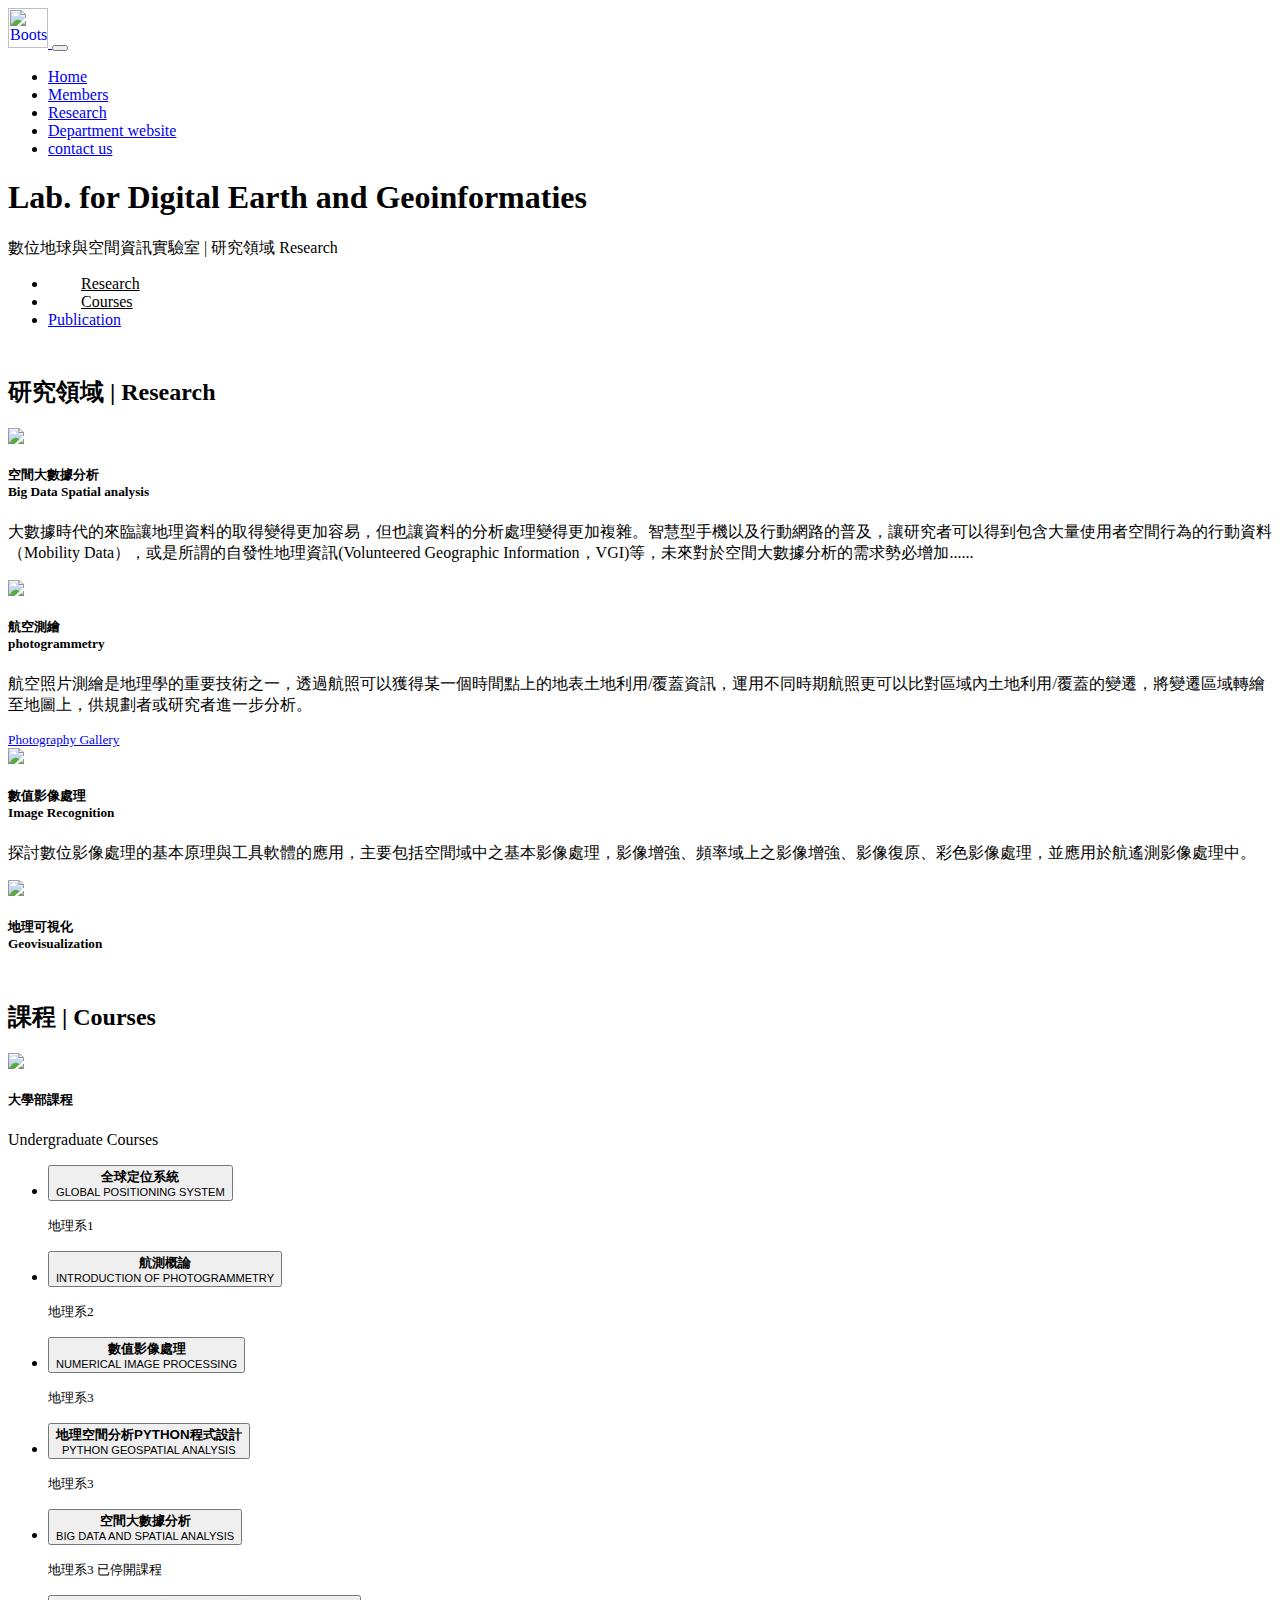
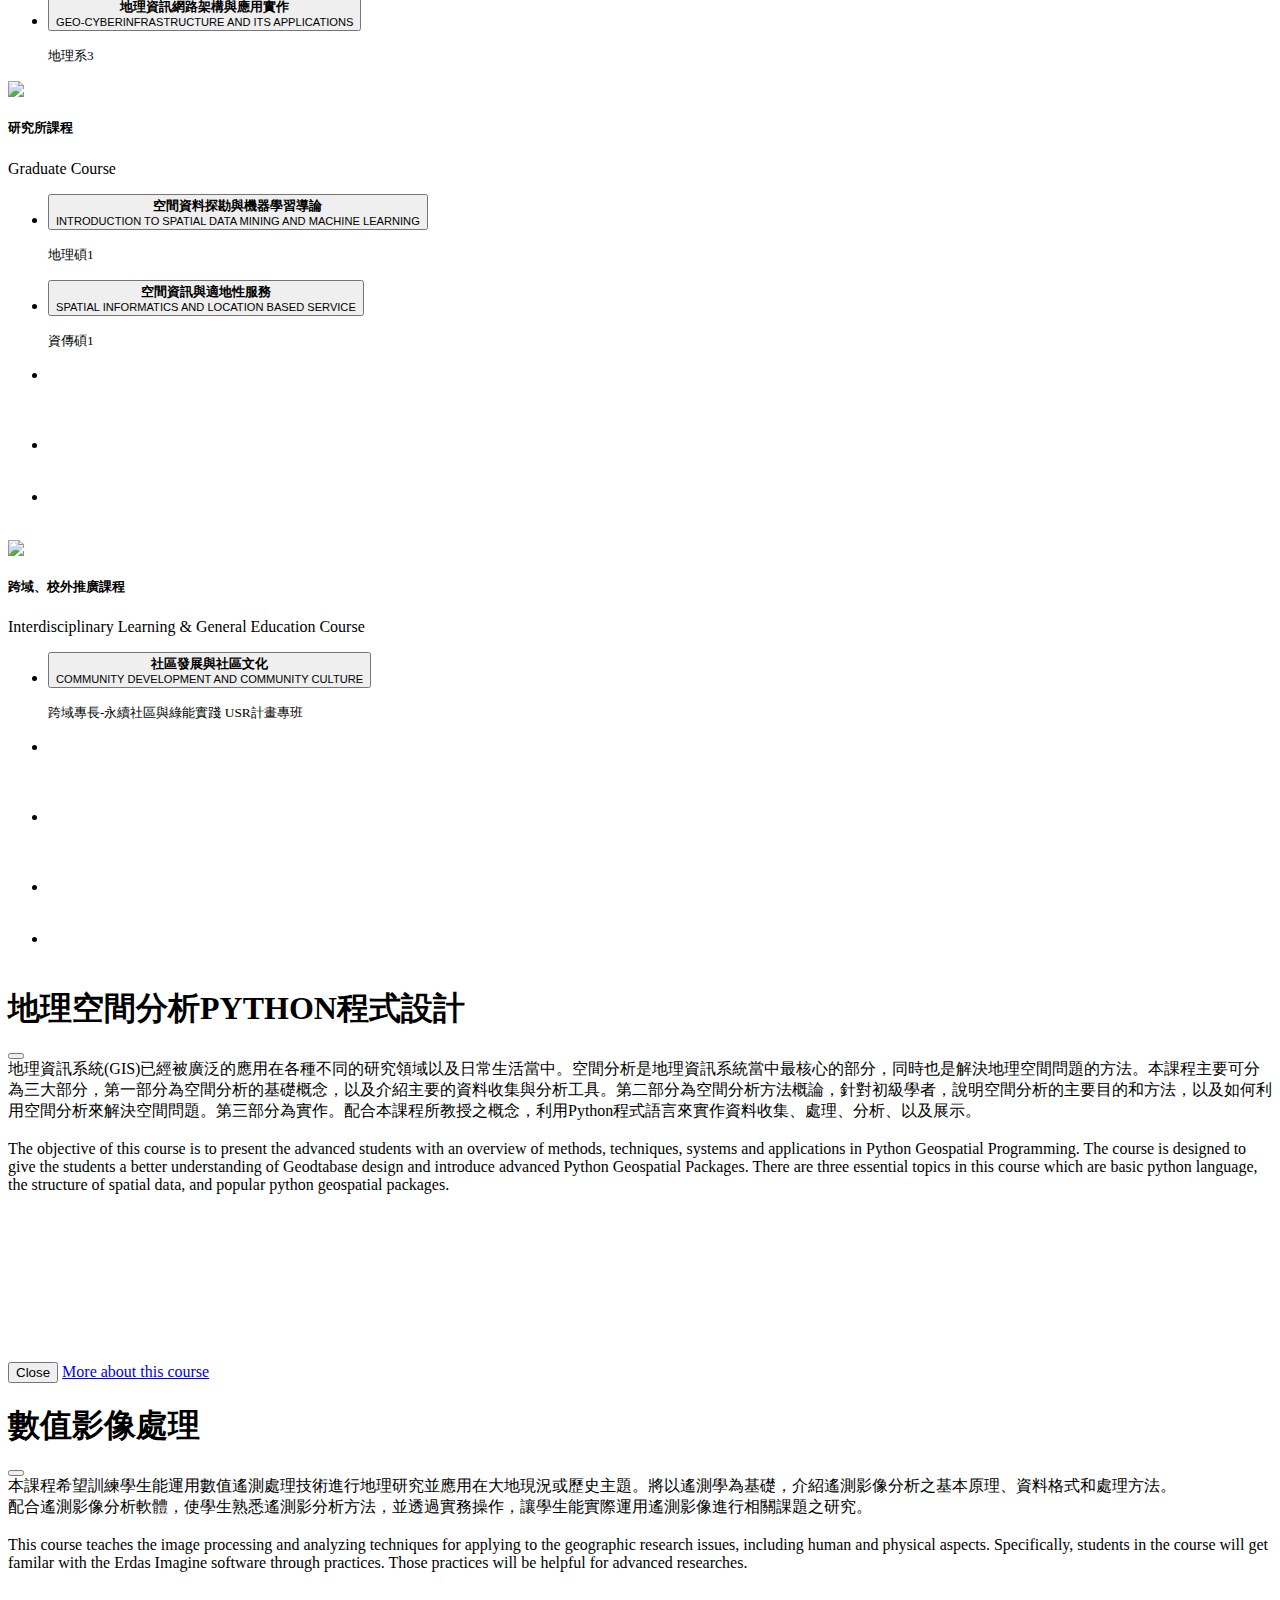
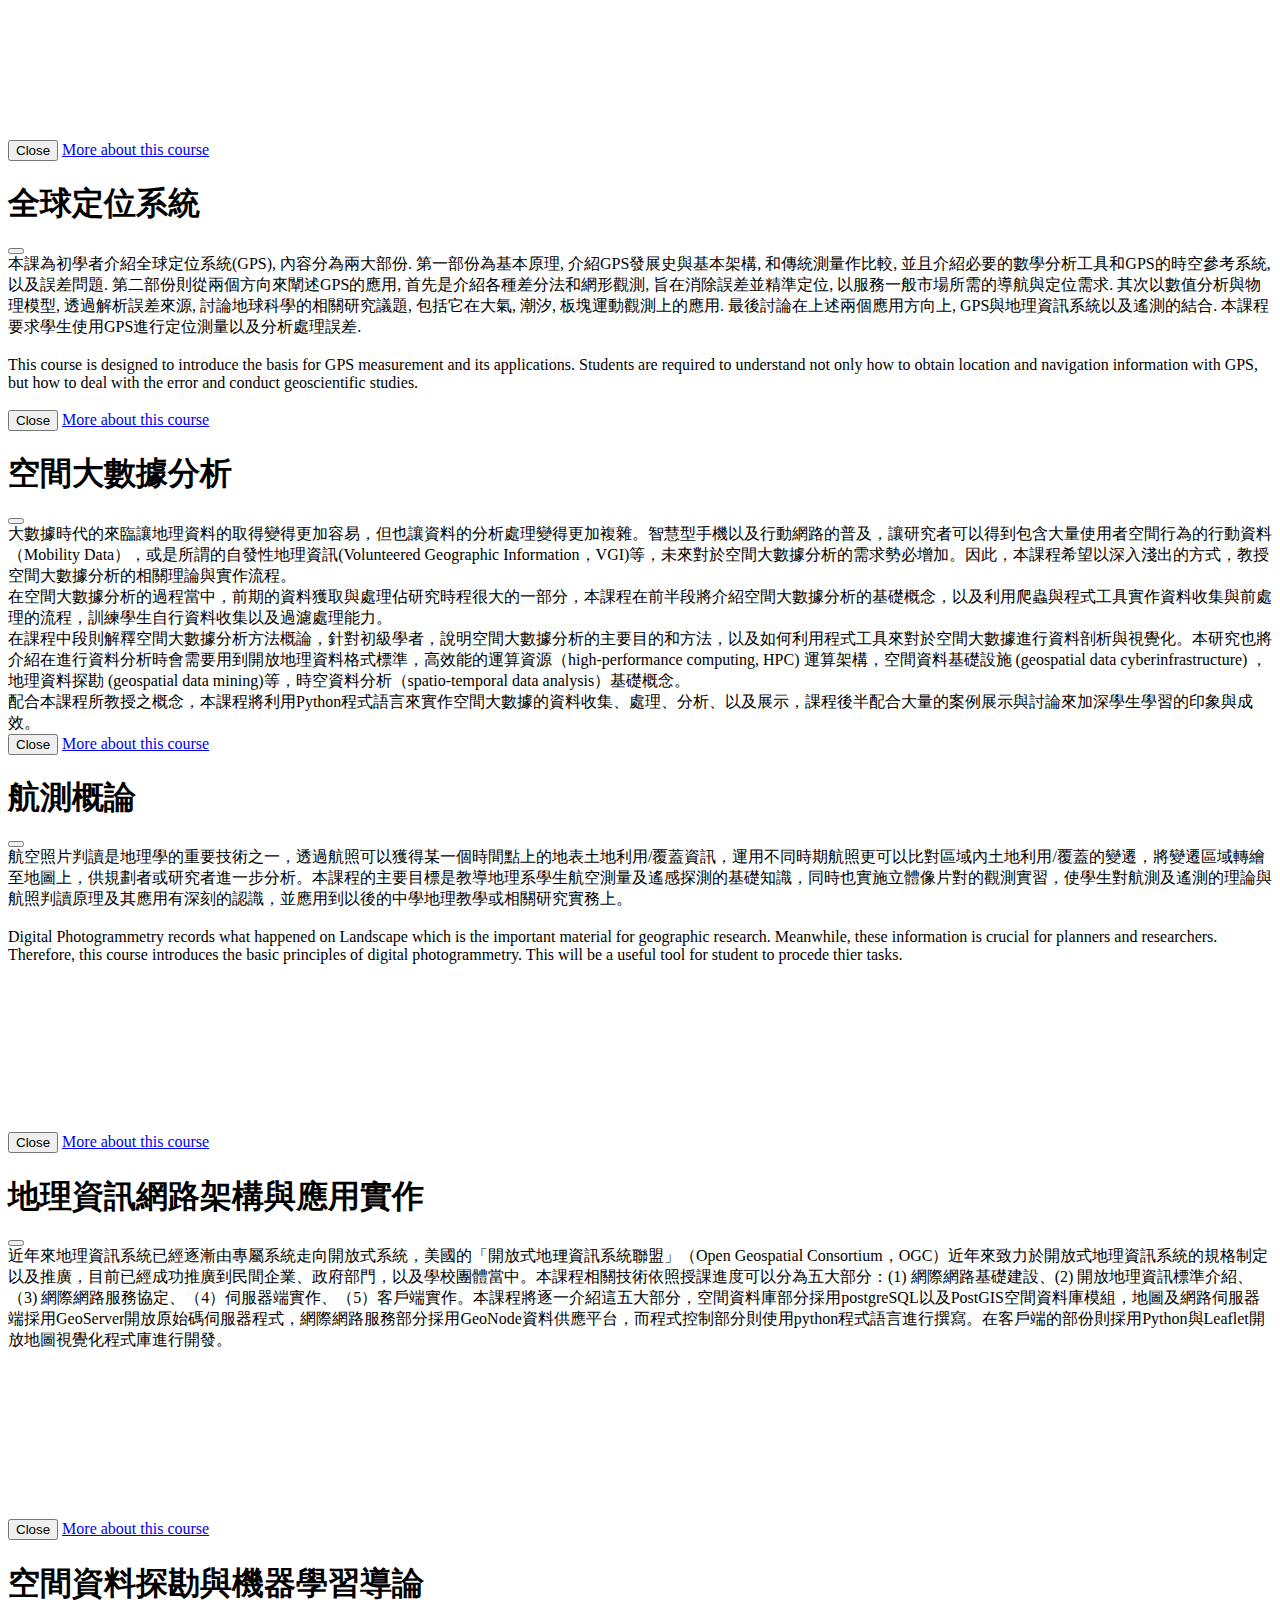
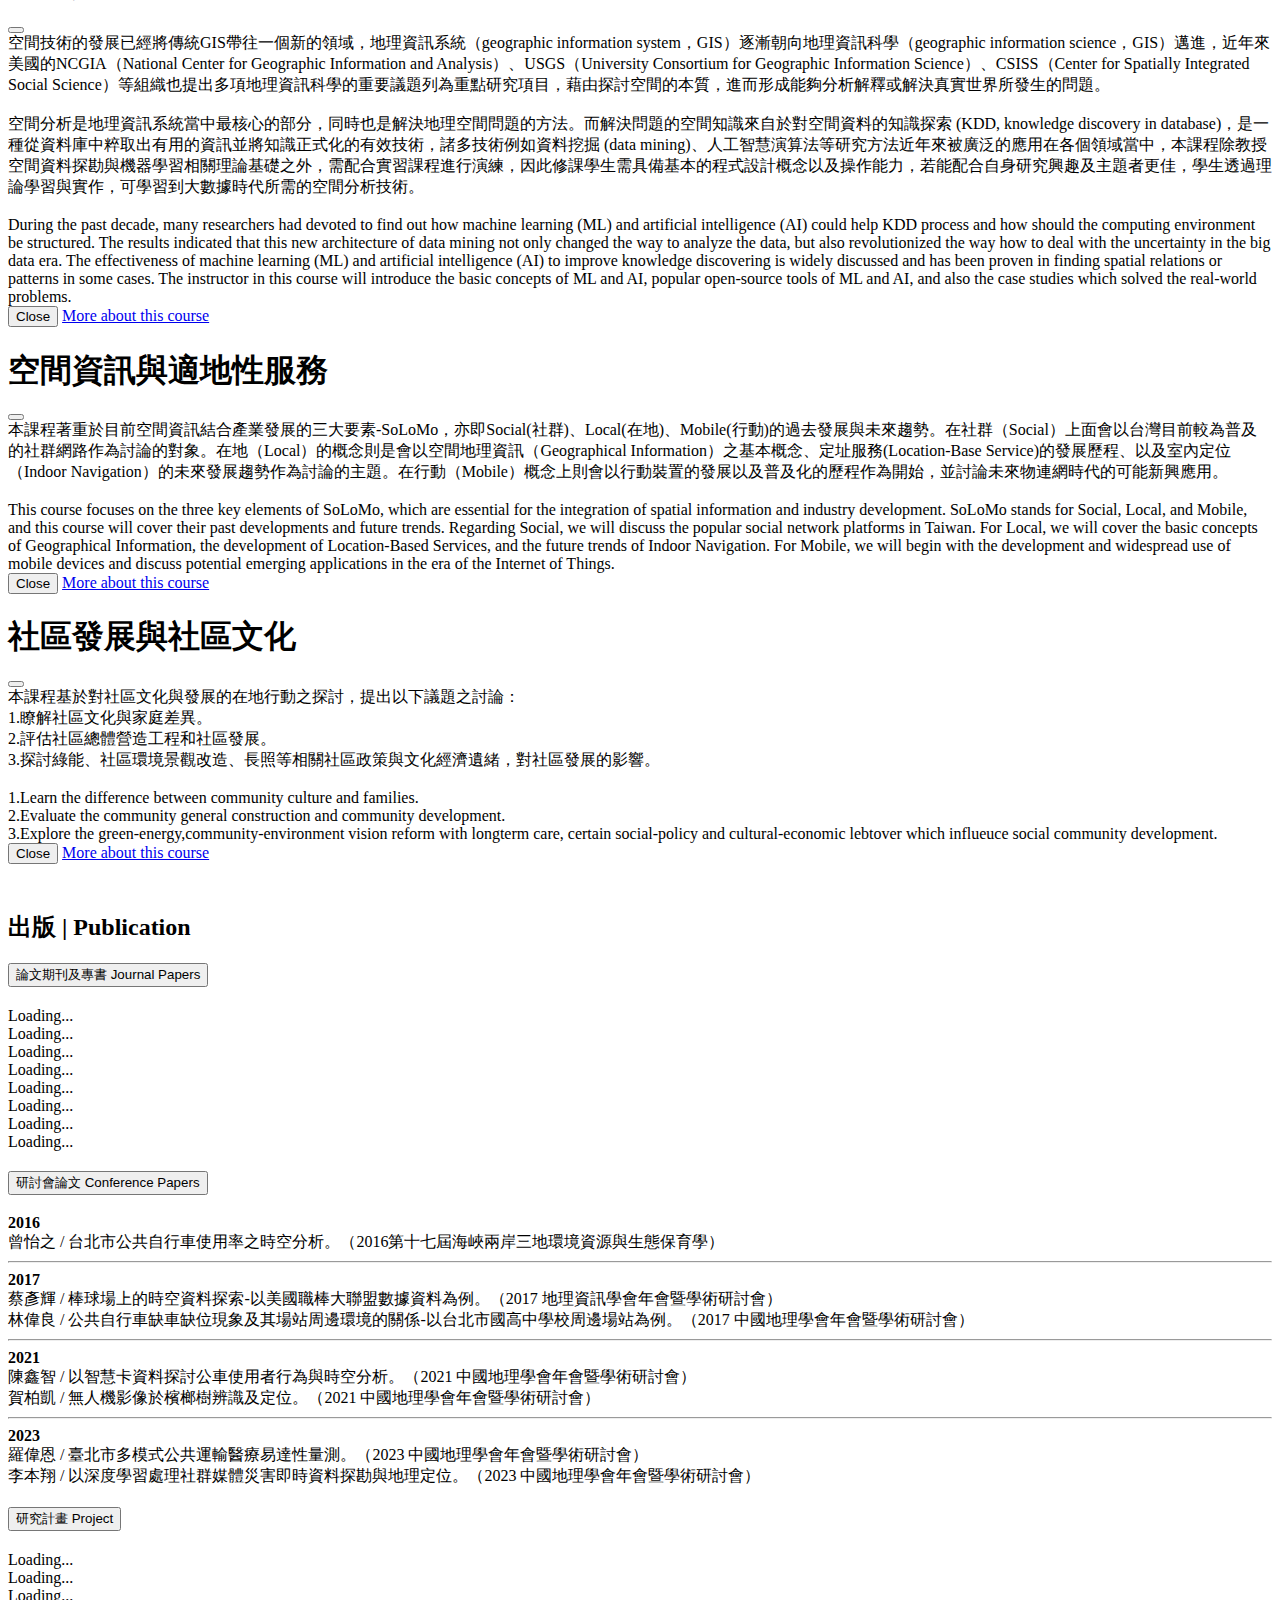
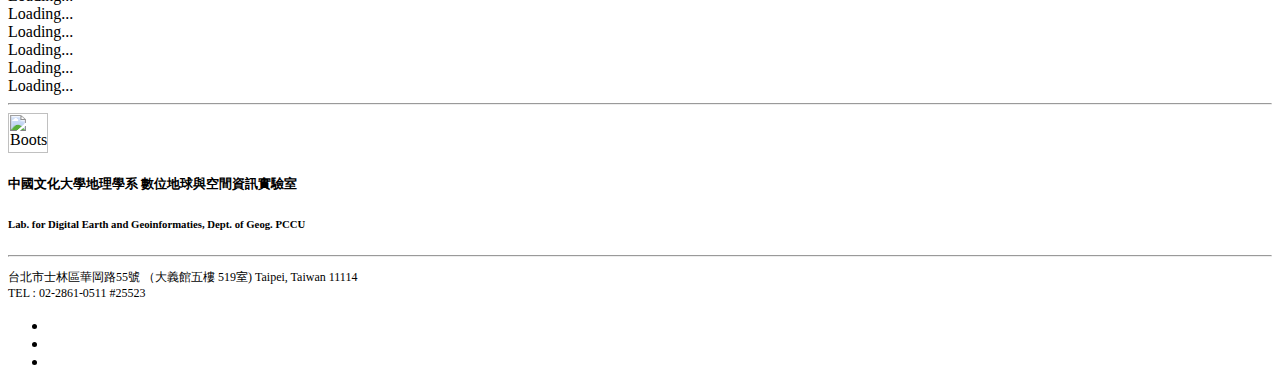
==== research.html @ 78128211 "change rute" ====
<html>
    <head>
        <meta charset="utf-8">
        <link href="https://cdn.jsdelivr.net/npm/bootstrap@5.3.0-alpha3/dist/css/bootstrap.min.css" rel="stylesheet" integrity="sha384-KK94CHFLLe+nY2dmCWGMq91rCGa5gtU4mk92HdvYe+M/SXH301p5ILy+dN9+nJOZ" crossorigin="anonymous">
        <link rel="preconnect" href="https://fonts.gstatic.com">
        <link href="https://fonts.googleapis.com/css2?family=Noto+Sans:wght@700&family=Open+Sans&display=swap" rel="stylesheet">
        <link rel="stylesheet" href="css/goTopstyle.css">
        <link rel="stylesheet" href="css/hoverstyle.css">
        <script src="https://code.jquery.com/jquery-3.5.1.slim.min.js" integrity="sha384-DfXdz2htPH0lsSSs5nCTpuj/zy4C+OGpamoFVy38MVBnE+IbbVYUew+OrCXaRkfj" crossorigin="anonymous"></script>
        <script src="https://cdn.jsdelivr.net/npm/bootstrap@5.3.0-alpha3/dist/js/bootstrap.bundle.min.js" integrity="sha384-ENjdO4Dr2bkBIFxQpeoTz1HIcje39Wm4jDKdf19U8gI4ddQ3GYNS7NTKfAdVQSZe" crossorigin="anonymous"></script>
        <script src="js/goTopscript.js"></script>
        <link rel="stylesheet" href="https://cdnjs.cloudflare.com/ajax/libs/material-design-iconic-font/2.2.0/css/material-design-iconic-font.min.css">
        <title>Research|PCCU GIS_519 LAB </title>
    </head>
<!--
    　 ∧＿∧
    （｡･ω･｡)つ━☆・*。
    ⊂　　 ノ 　　　・゜+.
    　しーＪ　　　°。+ *´¨)
    　　　       　　.· ´¸.·*´¨) ¸.·*¨)
    　　　　　　　     　(¸.·´ (¸.·’*
        咻咻去去BUG走~~!
-->
    <body>
        <header>
            <div class="container">
                <nav class="navbar navbar-expand-lg">
                    <a class="navbar-brand" href="#">
                        <img src="pictures/519LAB.png" alt="Bootstrap" height="40">
                    </a>
                    <button class="navbar-toggler" type="button" data-bs-toggle="collapse" data-bs-target="#navbarSupportedContent" aria-controls="navbarSupportedContent" aria-expanded="false" aria-label="Toggle navigation">
                    <span class="navbar-toggler-icon"></span>
                    </button>
                
                    <div class="collapse navbar-collapse" id="navbarSupportedContent">
                        <ul class="navbar-nav mr-auto">
                            <li class="nav-item">
                            <a class="nav-link" data-bs-toggle="tooltip" data-bs-placement="bottom" title="回到首頁" href="index.html">Home</a>
                            </li>
                            <li class="nav-item">
                                <a class="nav-link" data-bs-toggle="tooltip" data-bs-placement="bottom" title="成員" href="members.html">Members</a>
                            </li>
                            <li class="nav-item active">
                                <a class="nav-link active" data-bs-toggle="tooltip" data-bs-placement="bottom" title="研究領域" href="research.html">Research</a>
                            </li>
                            <li class="nav-item">
                            <a class="nav-link" data-bs-toggle="tooltip" data-bs-placement="bottom" title="系所網頁" href="https://geography.pccu.edu.tw/" target="_blank">Department website</a>
                            </li>
                            <li class="nav-item">
                            <a class="nav-link" data-bs-toggle="tooltip" data-bs-placement="bottom" title="聯絡我們" href="contact.html">contact us</a>
                            </li>
                        </ul>
                    </div>
                </nav>
            </div>
        </header>
        <section id="intro">
            <div class="mt-4 p-5 bg-body-Secondary rounded">
                <div class="container">
                    <div class="row">
                        <div class="col-md-12">
                            <h1 class="fw-bold">Lab. for Digital Earth and Geoinformaties</h1>
                            <p class="lead">數位地球與空間資訊實驗室 | 研究領域 Research</p>
                            <ul class="nav nav-pills">
                                <li class="nav-item">
                                    <a class="nav-link link1" data-bs-toggle="tooltip" data-bs-placement="bottom" title="研究項目" href="#Research" style="
                                    margin-left: 33px;
                                    color:black;
                                    ">Research</a>
                                </li>
                                <li class="nav-item">
                                    <a class="nav-link link1" data-bs-toggle="tooltip" data-bs-placement="bottom" title="課程" href="#Courses" style="
                                    margin-left: 33px;
                                    color:black;
                                    ">Courses</a>
                                </li>
                                <li class="nav-item">
                                    <a class="nav-link btn4" data-bs-toggle="tooltip" data-bs-placement="bottom" title="發表文章" href="#Publication">Publication</a>
                                </li>
                            </ul>
                        </div>
                    </div>
                </div>
            </div>
        </section>
        <section id="second">
            <div class="container">
                <div class="row">
                    <div class="col-md-8 offset-md-2 text-center">
                        <h2 id="Research"><br>研究領域 | Research</h2>
                    </div>
                </div>
            </div>
            <div class="container">
                <div class="row row-cols-1 col-md-10 offset-md-1 row-cols-md-1 g-4">
                    <div class="card mb-3">
                        <div class="row g-0">
                        <div class="col-md-7">
                            <img src="pictures/big data.jpg" class="d-block w-100">
                        </div>
                        <div class="col-md-5">
                            <div class="card-body">
                            <h5 class="card-title">空間大數據分析<br>Big Data Spatial analysis</h5>
                            <p class="card-text">大數據時代的來臨讓地理資料的取得變得更加容易，但也讓資料的分析處理變得更加複雜。智慧型手機以及行動網路的普及，讓研究者可以得到包含大量使用者空間行為的行動資料（Mobility Data），或是所謂的自發性地理資訊(Volunteered Geographic Information，VGI)等，未來對於空間大數據分析的需求勢必增加......</p>
                            </div>
                        </div>
                        </div>
                    </div>
                    <div class="card mb-3">
                        <div class="row g-0">
                        <div class="col-md-7">
                            <img src="pictures/photogrammetry.png" class="d-block w-100">
                        </div>
                        <div class="col-md-5">
                            <div class="card-body">
                            <h5 class="card-title">航空測繪<br>photogrammetry</h5>
                            <p class="card-text">航空照片測繪是地理學的重要技術之一，透過航照可以獲得某一個時間點上的地表土地利用/覆蓋資訊，運用不同時期航照更可以比對區域內土地利用/覆蓋的變遷，將變遷區域轉繪至地圖上，供規劃者或研究者進一步分析。</p>
                            <a class="btn link1" href="upcoming.html"><small class="text-muted">Photography Gallery</small></a>
                            </div>
                        </div>
                        </div>
                    </div>
                    <div class="card mb-3">
                        <div class="row g-0">
                        <div class="col-md-7">
                            <img src="pictures/Image Recognition.jpg" class="d-block w-100">
                        </div>
                        <div class="col-md-5">
                            <div class="card-body">
                            <h5 class="card-title">數值影像處理<br>Image Recognition</h5>
                            <p class="card-text">探討數位影像處理的基本原理與工具軟體的應用，主要包括空間域中之基本影像處理，影像增強、頻率域上之影像增強、影像復原、彩色影像處理，並應用於航遙測影像處理中。</p>
                            </div>
                        </div>
                        </div>
                    </div>
                    <div class="card mb-3">
                        <div class="row g-0">
                        <div class="col-md-7">
                            <img src="pictures/Geovisualization.jpg" class="d-block w-100">
                        </div>
                        <div class="col-md-5">
                            <div class="card-body">
                            <h5 class="card-title">地理可視化<br>Geovisualization</h5>
                            <p class="card-text">
                                
                            </p>
                            </div>
                        </div>
                        </div>
                    </div>
                </div>
            </div>
            <div class="container">
                <div class="row">
                    <div class="col-md-8 offset-md-2 text-center">
                        <h2 id="Courses"><br>課程 | Courses</h2>
                    </div>
                </div>
            </div>
            <div class="container">
                <div class="row">
                    <div class="row row-cols-1 row-cols-md-3 g-3">
                        <div class="card">
                            <img src="pictures/course.jpg" class="card-img-top">
                            <div class="card-body">
                            <h5 class="card-title">大學部課程</h5>
                            <p class="card-text">Undergraduate Courses</p>
                            </div>
                            <ul class="list-group list-group-flush">
                            <li class="list-group-item">
                                <button type="button" class="btn btn-link text-start" data-bs-toggle="modal" data-bs-target="#GLOBAL_POSITIONING_SYSTEM" style="color:black;"><strong>全球定位系統</strong><br><small class="text-muted">GLOBAL POSITIONING SYSTEM</small></button>
                                <p class="card-text"><small class="text-body-secondary">地理系1</small></p>
                            </li>
                            <li class="list-group-item">
                                <button type="button" class="btn btn-link text-start" data-bs-toggle="modal" data-bs-target="#INTRODUCTION_OF_PHOTOGRAMMETRY" style="color:black;"><strong>航測概論</strong><br><small class="text-muted">INTRODUCTION OF PHOTOGRAMMETRY</small></button>
                                <p class="card-text"><small class="text-body-secondary">地理系2</small></p>
                            </li>
                            <li class="list-group-item">
                                <button type="button" class="btn btn-link text-start" data-bs-toggle="modal" data-bs-target="#NUMERICAL_IMAGE_PROCESSING" style="color:black;"><strong>數值影像處理</strong><br><small class="text-muted">NUMERICAL IMAGE PROCESSING</small></button>
                                <p class="card-text"><small class="text-body-secondary">地理系3</small></p>
                            </li>
                            <li class="list-group-item">
                                <button type="button" class="btn btn-link text-start" data-bs-toggle="modal" data-bs-target="#PYTHON_GEOSPATIAL_ANALYSIS" style="color:black;"><strong>地理空間分析PYTHON程式設計</strong><br><small class="text-muted">PYTHON GEOSPATIAL ANALYSIS</small></button>
                                <p class="card-text"><small class="text-body-secondary">地理系3</small></p>
                            </li>
                            <li class="list-group-item">
                                <button type="button" class="btn btn-link text-start" data-bs-toggle="modal" data-bs-target="#BIG_DATA_AND_SPATIAL_ANALYSIS" style="color:black;"><strong>空間大數據分析</strong><br><small class="text-muted">BIG DATA AND SPATIAL ANALYSIS</small></button>
                                <p class="card-text"><small class="text-body-secondary">地理系3  <span class="badge rounded-pill bg-danger">已停開課程</span></small></p>
                            </li>
                            <li class="list-group-item">
                                <button type="button" class="btn btn-link text-start" data-bs-toggle="modal" data-bs-target="#GEO-CYBERINFRASTRUCTURE_AND_ITS_APPLICATIONS" style="color:black;"><strong>地理資訊網路架構與應用實作</strong><br><small class="text-muted">GEO-CYBERINFRASTRUCTURE AND ITS APPLICATIONS</small></button>
                                <p class="card-text"><small class="text-body-secondary">地理系3</small></p>
                            </li>
                            </ul>
                        </div>
                        <div class="card">
                            <img src="pictures/course.jpg" class="card-img-top">
                            <div class="card-body">
                            <h5 class="card-title">研究所課程</h5>
                            <p class="card-text">Graduate Course</p>
                            </div>
                            <ul class="list-group list-group-flush">
                            <li class="list-group-item">
                                <button type="button" class="btn btn-link text-start" data-bs-toggle="modal" data-bs-target="#INTRODUCTION_TO_SPATIAL_DATA_MINING_AND_MACHINE_LEARNING" style="color:black;"><strong>空間資料探勘與機器學習導論</strong><br><small class="text-muted">INTRODUCTION TO SPATIAL DATA MINING AND MACHINE LEARNING</small></button>
                                <p class="card-text"><small class="text-body-secondary">地理碩1</small></p>
                            </li>
                            <li class="list-group-item">
                                <button type="button" class="btn btn-link text-start" data-bs-toggle="modal" data-bs-target="#SPATIAL_INFORMATICS_AND_LOCATION_BASED_SERVICE" style="color:black;"><strong>空間資訊與適地性服務</strong><br><small class="text-muted">SPATIAL INFORMATICS AND LOCATION BASED SERVICE</small></button>
                                <p class="card-text"><small class="text-body-secondary">資傳碩1</small></p>
                            </li>
                            <li class="list-group-item">
                                <p><br><br><br>
                                <p class="card-text"><small class="text-body-secondary"></small></p>
                            </li>
                            <li class="list-group-item">
                                <p><br><br>
                                <p class="card-text"><small class="text-body-secondary"></small></p>
                            </li>
                            <li class="list-group-item">
                                <p><br><br>
                                <p class="card-text"><small class="text-body-secondary"></small></p>
                            </li>
                            </ul>
                            <div class="card-body">
                            </div>
                        </div>
                        <div class="card">
                            <img src="pictures/course.jpg" class="card-img-top">
                            <div class="card-body">
                            <h5 class="card-title">跨域、校外推廣課程</h5>
                            <p class="card-text">Interdisciplinary Learning & General Education Course</p>
                            </div>
                            <ul class="list-group list-group-flush">
                            <li class="list-group-item">
                                <button type="button" class="btn btn-link text-start" data-bs-toggle="modal" data-bs-target="#COMMUNITY_DEVELOPMENT_AND_COMMUNITY_CULTURE" style="color:black;"><strong>社區發展與社區文化</strong><br><small class="text-muted">COMMUNITY DEVELOPMENT AND COMMUNITY CULTURE</small></button>
                                <p class="card-text"><small class="text-body-secondary">跨域專長-永續社區與綠能實踐  <span class="badge rounded-pill bg-warning text-dark">USR計畫專班</span></small></p>
                            </li>
                            <li class="list-group-item">
                                <p><br><br><br>
                                <p class="card-text"><small class="text-body-secondary"></small></p>
                            </li>
                            <li class="list-group-item">
                                <p><br><br><br>
                                <p class="card-text"><small class="text-body-secondary"></small></p>
                            </li>
                            <li class="list-group-item">
                                <p><br><br>
                                <p class="card-text"><small class="text-body-secondary"></small></p>
                            </li>
                            <li class="list-group-item">
                                <p><br><br>
                                <p class="card-text"><small class="text-body-secondary"></small></p>
                            </li>
                            </ul>
                            <div class="card-body">
                            </div>
                        </div>
                    </div>
                </div>
            </div>
            <!-- Scrollable modal -->
            <div class="modal fade" id="PYTHON_GEOSPATIAL_ANALYSIS" tabindex="-1" aria-labelledby="PYTHON_GEOSPATIAL_ANALYSIS" aria-hidden="true">
                <div class="modal-dialog modal-dialog-scrollable">
                <div class="modal-content">
                    <div class="modal-header">
                    <h1 class="modal-title fs-5" id="PYTHON_GEOSPATIAL_ANALYSIS">地理空間分析PYTHON程式設計</h1>
                    <button type="button" class="btn-close" data-bs-dismiss="modal" aria-label="Close"></button>
                    </div>
                    <div class="modal-body">
                        地理資訊系統(GIS)已經被廣泛的應用在各種不同的研究領域以及日常生活當中。空間分析是地理資訊系統當中最核心的部分，同時也是解決地理空間問題的方法。本課程主要可分為三大部分，第一部分為空間分析的基礎概念，以及介紹主要的資料收集與分析工具。第二部分為空間分析方法概論，針對初級學者，說明空間分析的主要目的和方法，以及如何利用空間分析來解決空間問題。第三部分為實作。配合本課程所教授之概念，利用Python程式語言來實作資料收集、處理、分析、以及展示。<br><br>
                        The objective of this course is to present the advanced students with an overview of methods, techniques, systems and applications in Python Geospatial Programming. The course is designed to give the students a better understanding of Geodtabase design and introduce advanced Python Geospatial Packages. There are three essential topics in this course which are basic python language, the structure of spatial data, and popular python geospatial packages.<br><br>
                        <iframe src="https://www.youtube-nocookie.com/embed/Rw9M3phFNh4" title="YouTube video player" frameborder="0" allow="accelerometer; autoplay; clipboard-write; encrypted-media; gyroscope; picture-in-picture; web-share" allowfullscreen></iframe>
                    </div>
                    <div class="modal-footer">
                    <button type="button" class="btn btn-light" data-bs-dismiss="modal">Close</button>
                    <a class="btn btn-success" href="https://icas.pccu.edu.tw/cfp/?ccode=356836&scode=356836#syllpage" target="_blank" role="button">More about this course</a>
                    </div>
                </div>
                </div>
            </div>
            <div class="modal fade" id="NUMERICAL_IMAGE_PROCESSING" tabindex="-1" aria-labelledby="NUMERICAL_IMAGE_PROCESSING" aria-hidden="true">
                <div class="modal-dialog modal-dialog-scrollable">
                <div class="modal-content">
                    <div class="modal-header">
                    <h1 class="modal-title fs-5" id="NUMERICAL_IMAGE_PROCESSING">數值影像處理</h1>
                    <button type="button" class="btn-close" data-bs-dismiss="modal" aria-label="Close"></button>
                    </div>
                    <div class="modal-body">
                        本課程希望訓練學生能運用數值遙測處理技術進行地理研究並應用在大地現況或歷史主題。將以遙測學為基礎，介紹遙測影像分析之基本原理、資料格式和處理方法。<br>配合遙測影像分析軟體，使學生熟悉遙測影分析方法，並透過實務操作，讓學生能實際運用遙測影像進行相關課題之研究。<br><br>
                        This course teaches the image processing and analyzing techniques for applying to the geographic research issues, including human and physical aspects. Specifically, students in the course will get familar with the Erdas Imagine software through practices. Those practices will be helpful for advanced researches.<br><br>
                        <iframe src="https://www.youtube-nocookie.com/embed/UFJIFLJF8Bs" title="YouTube video player" frameborder="0" allow="accelerometer; autoplay; clipboard-write; encrypted-media; gyroscope; picture-in-picture; web-share" allowfullscreen></iframe>
                    </div>
                    <div class="modal-footer">
                    <button type="button" class="btn btn-light" data-bs-dismiss="modal">Close</button>
                    <a class="btn btn-success" href="https://icas.pccu.edu.tw/cfp/?ccode=355673&scode=355673#syllpage" target="_blank" role="button">More about this course</a>
                    </div>
                </div>
                </div>
            </div>
            <div class="modal fade" id="GLOBAL_POSITIONING_SYSTEM" tabindex="-1" aria-labelledby="GLOBAL_POSITIONING_SYSTEM" aria-hidden="true">
                <div class="modal-dialog modal-dialog-scrollable">
                <div class="modal-content">
                    <div class="modal-header">
                    <h1 class="modal-title fs-5" id="GLOBAL_POSITIONING_SYSTEM">全球定位系統</h1>
                    <button type="button" class="btn-close" data-bs-dismiss="modal" aria-label="Close"></button>
                    </div>
                    <div class="modal-body">
                        本課為初學者介紹全球定位系統(GPS), 內容分為兩大部份. 第一部份為基本原理, 介紹GPS發展史與基本架構, 和傳統測量作比較, 並且介紹必要的數學分析工具和GPS的時空參考系統, 以及誤差問題. 第二部份則從兩個方向來闡述GPS的應用, 首先是介紹各種差分法和網形觀測, 旨在消除誤差並精準定位, 以服務一般市場所需的導航與定位需求. 其次以數值分析與物理模型, 透過解析誤差來源, 討論地球科學的相關研究議題, 包括它在大氣, 潮汐, 板塊運動觀測上的應用. 最後討論在上述兩個應用方向上, GPS與地理資訊系統以及遙測的結合. 本課程要求學生使用GPS進行定位測量以及分析處理誤差.<br><br>
                        This course is designed to introduce the basis for GPS measurement and its applications. Students are required to understand not only how to obtain location and navigation information with GPS, but how to deal with the error and conduct geoscientific studies.<br><br>
                    </div>
                    <div class="modal-footer">
                    <button type="button" class="btn btn-light" data-bs-dismiss="modal">Close</button>
                    <a class="btn btn-success" href="https://icas.pccu.edu.tw/cfp/?ccode=362946&scode=362946#syllpage" target="_blank" role="button">More about this course</a>
                    </div>
                </div>
                </div>
            </div>
            <div class="modal fade" id="BIG_DATA_AND_SPATIAL_ANALYSIS" tabindex="-1" aria-labelledby="BIG_DATA_AND_SPATIAL_ANALYSIS" aria-hidden="true">
                <div class="modal-dialog modal-dialog-scrollable">
                <div class="modal-content">
                    <div class="modal-header">
                    <h1 class="modal-title fs-5" id="BIG_DATA_AND_SPATIAL_ANALYSIS">空間大數據分析</h1>
                    <button type="button" class="btn-close" data-bs-dismiss="modal" aria-label="Close"></button>
                    </div>
                    <div class="modal-body">
                        大數據時代的來臨讓地理資料的取得變得更加容易，但也讓資料的分析處理變得更加複雜。智慧型手機以及行動網路的普及，讓研究者可以得到包含大量使用者空間行為的行動資料（Mobility Data），或是所謂的自發性地理資訊(Volunteered Geographic Information，VGI)等，未來對於空間大數據分析的需求勢必增加。因此，本課程希望以深入淺出的方式，教授空間大數據分析的相關理論與實作流程。<br>在空間大數據分析的過程當中，前期的資料獲取與處理佔研究時程很大的一部分，本課程在前半段將介紹空間大數據分析的基礎概念，以及利用爬蟲與程式工具實作資料收集與前處理的流程，訓練學生自行資料收集以及過濾處理能力。<br>在課程中段則解釋空間大數據分析方法概論，針對初級學者，說明空間大數據分析的主要目的和方法，以及如何利用程式工具來對於空間大數據進行資料剖析與視覺化。本研究也將介紹在進行資料分析時會需要用到開放地理資料格式標準，高效能的運算資源（high-performance computing, HPC) 運算架構，空間資料基礎設施 (geospatial data cyberinfrastructure) ，地理資料探勘 (geospatial data mining)等，時空資料分析（spatio-temporal data analysis）基礎概念。<br>配合本課程所教授之概念，本課程將利用Python程式語言來實作空間大數據的資料收集、處理、分析、以及展示，課程後半配合大量的案例展示與討論來加深學生學習的印象與成效。
                    </div>
                    <div class="modal-footer">
                    <button type="button" class="btn btn-light" data-bs-dismiss="modal">Close</button>
                    <a class="btn btn-success" href="https://icas.pccu.edu.tw/cfp/?ccode=347405&scode=347405#syllpage" target="_blank" role="button">More about this course</a>
                    </div>
                </div>
                </div>
            </div>
            <div class="modal fade" id="INTRODUCTION_OF_PHOTOGRAMMETRY" tabindex="-1" aria-labelledby="INTRODUCTION_OF_PHOTOGRAMMETRY" aria-hidden="true">
                <div class="modal-dialog modal-dialog-scrollable">
                <div class="modal-content">
                    <div class="modal-header">
                    <h1 class="modal-title fs-5" id="INTRODUCTION_OF_PHOTOGRAMMETRY">航測概論</h1>
                    <button type="button" class="btn-close" data-bs-dismiss="modal" aria-label="Close"></button>
                    </div>
                    <div class="modal-body">
                        航空照片判讀是地理學的重要技術之一，透過航照可以獲得某一個時間點上的地表土地利用/覆蓋資訊，運用不同時期航照更可以比對區域內土地利用/覆蓋的變遷，將變遷區域轉繪至地圖上，供規劃者或研究者進一步分析。本課程的主要目標是教導地理系學生航空測量及遙感探測的基礎知識，同時也實施立體像片對的觀測實習，使學生對航測及遙測的理論與航照判讀原理及其應用有深刻的認識，並應用到以後的中學地理教學或相關研究實務上。<br><br>
                        Digital Photogrammetry records what happened on Landscape which is the important material for geographic research. Meanwhile, these information is crucial for planners and researchers. Therefore, this course introduces the basic principles of digital photogrammetry. This will be a useful tool for student to procede thier tasks.<br><br>
                        <iframe src="https://www.youtube-nocookie.com/embed/cTnqBFUWLIg" title="YouTube video player" frameborder="0" allow="accelerometer; autoplay; clipboard-write; encrypted-media; gyroscope; picture-in-picture; web-share" allowfullscreen></iframe>
                    </div>
                    <div class="modal-footer">
                    <button type="button" class="btn btn-light" data-bs-dismiss="modal">Close</button>
                    <a class="btn btn-success" href="https://icas.pccu.edu.tw/cfp/?ccode=355304&scode=355304#syllpage" target="_blank" role="button">More about this course</a>
                    </div>
                </div>
                </div>
            </div>
            <div class="modal fade" id="GEO-CYBERINFRASTRUCTURE_AND_ITS_APPLICATIONS" tabindex="-1" aria-labelledby="GEO-CYBERINFRASTRUCTURE_AND_ITS_APPLICATIONS" aria-hidden="true">
                <div class="modal-dialog modal-dialog-scrollable">
                <div class="modal-content">
                    <div class="modal-header">
                    <h1 class="modal-title fs-5" id="GEO-CYBERINFRASTRUCTURE_AND_ITS_APPLICATIONS">地理資訊網路架構與應用實作</h1>
                    <button type="button" class="btn-close" data-bs-dismiss="modal" aria-label="Close"></button>
                    </div>
                    <div class="modal-body">
                        近年來地理資訊系統已經逐漸由專屬系統走向開放式系統，美國的「開放式地理資訊系統聯盟」（Open Geospatial Consortium，OGC）近年來致力於開放式地理資訊系統的規格制定以及推廣，目前已經成功推廣到民間企業、政府部門，以及學校團體當中。本課程相關技術依照授課進度可以分為五大部分：(1) 網際網路基礎建設、(2) 開放地理資訊標準介紹、（3) 網際網路服務協定、（4）伺服器端實作、（5）客戶端實作。本課程將逐一介紹這五大部分，空間資料庫部分採用postgreSQL以及PostGIS空間資料庫模組，地圖及網路伺服器端採用GeoServer開放原始碼伺服器程式，網際網路服務部分採用GeoNode資料供應平台，而程式控制部分則使用python程式語言進行撰寫。在客戶端的部份則採用Python與Leaflet開放地圖視覺化程式庫進行開發。<br><br>
                        <iframe src="https://www.youtube-nocookie.com/embed/Rw9M3phFNh4" title="YouTube video player" frameborder="0" allow="accelerometer; autoplay; clipboard-write; encrypted-media; gyroscope; picture-in-picture; web-share" allowfullscreen></iframe>
                    </div>
                    <div class="modal-footer">
                    <button type="button" class="btn btn-light" data-bs-dismiss="modal">Close</button>
                    <a class="btn btn-success" href="https://icas.pccu.edu.tw/cfp/?ccode=362980&scode=362980#syllpage" target="_blank" role="button">More about this course</a>
                    </div>
                </div>
                </div>
            </div>
            <div class="modal fade" id="INTRODUCTION_TO_SPATIAL_DATA_MINING_AND_MACHINE_LEARNING" tabindex="-1" aria-labelledby="INTRODUCTION_TO_SPATIAL_DATA_MINING_AND_MACHINE_LEARNING" aria-hidden="true">
                <div class="modal-dialog modal-dialog-scrollable">
                <div class="modal-content">
                    <div class="modal-header">
                    <h1 class="modal-title fs-5" id="INTRODUCTION_TO_SPATIAL_DATA_MINING_AND_MACHINE_LEARNING">空間資料探勘與機器學習導論</h1>
                    <button type="button" class="btn-close" data-bs-dismiss="modal" aria-label="Close"></button>
                    </div>
                    <div class="modal-body">
                        空間技術的發展已經將傳統GIS帶往一個新的領域，地理資訊系統（geographic information system，GIS）逐漸朝向地理資訊科學（geographic information science，GIS）邁進，近年來美國的NCGIA（National Center for Geographic Information and Analysis）、USGS（University Consortium for Geographic Information Science）、CSISS（Center for Spatially Integrated Social Science）等組織也提出多項地理資訊科學的重要議題列為重點研究項目，藉由探討空間的本質，進而形成能夠分析解釋或解決真實世界所發生的問題。<br><br>
                        空間分析是地理資訊系統當中最核心的部分，同時也是解決地理空間問題的方法。而解決問題的空間知識來自於對空間資料的知識探索 (KDD, knowledge discovery in database)，是一種從資料庫中粹取出有用的資訊並將知識正式化的有效技術，諸多技術例如資料挖掘 (data mining)、人工智慧演算法等研究方法近年來被廣泛的應用在各個領域當中，本課程除教授空間資料探勘與機器學習相關理論基礎之外，需配合實習課程進行演練，因此修課學生需具備基本的程式設計概念以及操作能力，若能配合自身研究興趣及主題者更佳，學生透過理論學習與實作，可學習到大數據時代所需的空間分析技術。<br><br>
                        During the past decade, many researchers had devoted to find out how machine learning (ML) and artificial intelligence (AI) could help KDD process and how should the computing environment be structured. The results indicated that this new architecture of data mining not only changed the way to analyze the data, but also revolutionized the way how to deal with the uncertainty in the big data era. The effectiveness of machine learning (ML) and artificial intelligence (AI) to improve knowledge discovering is widely discussed and has been proven in finding spatial relations or patterns in some cases. The instructor in this course will introduce the basic concepts of ML and AI, popular open-source tools of ML and AI, and also the case studies which solved the real-world problems.
                    </div>
                    <div class="modal-footer">
                    <button type="button" class="btn btn-light" data-bs-dismiss="modal">Close</button>
                    <a class="btn btn-success" href="https://icas.pccu.edu.tw/cfp/?ccode=361136&scode=361136#syllpage" target="_blank" role="button">More about this course</a>
                    </div>
                </div>
                </div>
            </div>
            <!-- Scrollable modal -->
            <div class="modal fade" id="SPATIAL_INFORMATICS_AND_LOCATION_BASED_SERVICE" tabindex="-1" aria-labelledby="SPATIAL_INFORMATICS_AND_LOCATION_BASED_SERVICE" aria-hidden="true">
                <div class="modal-dialog modal-dialog-scrollable">
                <div class="modal-content">
                    <div class="modal-header">
                    <h1 class="modal-title fs-5" id="SPATIAL_INFORMATICS_AND_LOCATION_BASED_SERVICE">空間資訊與適地性服務</h1>
                    <button type="button" class="btn-close" data-bs-dismiss="modal" aria-label="Close"></button>
                    </div>
                    <div class="modal-body">
                        本課程著重於目前空間資訊結合產業發展的三大要素-SoLoMo，亦即Social(社群)、Local(在地)、Mobile(行動)的過去發展與未來趨勢。在社群（Social）上面會以台灣目前較為普及的社群網路作為討論的對象。在地（Local）的概念則是會以空間地理資訊（Geographical Information）之基本概念、定址服務(Location-Base Service)的發展歷程、以及室內定位（Indoor Navigation）的未來發展趨勢作為討論的主題。在行動（Mobile）概念上則會以行動裝置的發展以及普及化的歷程作為開始，並討論未來物連網時代的可能新興應用。<br><br>
                        This course focuses on the three key elements of SoLoMo, which are essential for the integration of spatial information and industry development. SoLoMo stands for Social, Local, and Mobile, and this course will cover their past developments and future trends. Regarding Social, we will discuss the popular social network platforms in Taiwan. For Local, we will cover the basic concepts of Geographical Information, the development of Location-Based Services, and the future trends of Indoor Navigation. For Mobile, we will begin with the development and widespread use of mobile devices and discuss potential emerging applications in the era of the Internet of Things.
                    </div>
                    <div class="modal-footer">
                    <button type="button" class="btn btn-light" data-bs-dismiss="modal">Close</button>
                    <a class="btn btn-success" href="https://icas.pccu.edu.tw/cfp/?ccode=354502&scode=354502#syllpage" target="_blank" role="button">More about this course</a>
                    </div>
                </div>
                </div>
            </div>
            <div class="modal fade" id="COMMUNITY_DEVELOPMENT_AND_COMMUNITY_CULTURE" tabindex="-1" aria-labelledby="COMMUNITY_DEVELOPMENT_AND_COMMUNITY_CULTURE" aria-hidden="true">
                <div class="modal-dialog modal-dialog-scrollable">
                <div class="modal-content">
                    <div class="modal-header">
                    <h1 class="modal-title fs-5" id="COMMUNITY_DEVELOPMENT_AND_COMMUNITY_CULTURE">社區發展與社區文化</h1>
                    <button type="button" class="btn-close" data-bs-dismiss="modal" aria-label="Close"></button>
                    </div>
                    <div class="modal-body">
                        本課程基於對社區文化與發展的在地行動之探討，提出以下議題之討論：<br>
                        1.瞭解社區文化與家庭差異。<br>
                        2.評估社區總體營造工程和社區發展。<br>
                        3.探討綠能、社區環境景觀改造、長照等相關社區政策與文化經濟遺緒，對社區發展的影響。<br><br>
                        1.Learn the difference between community culture and families.<br>
                        2.Evaluate the community general construction and community development.<br>
                        3.Explore the green-energy,community-environment vision reform with longterm care, certain social-policy and cultural-economic lebtover which influeuce social community development.
                    </div>
                    <div class="modal-footer">
                    <button type="button" class="btn btn-light" data-bs-dismiss="modal">Close</button>
                    <a class="btn btn-success" href="https://icas.pccu.edu.tw/cfp/?ccode=359240&scode=359240#syllpage" target="_blank" role="button">More about this course</a>
                    </div>
                </div>
                </div>
            </div>
            <div class="container">
                <div class="row">
                    <div class="col-md-8 offset-md-2 text-center">
                        <h2 id="Publication"><br>出版 | Publication</h2>
                    </div>
                </div>
                <div class="row">
                    <div class="accordion" id="accordionExample">
                        <div class="accordion-item">
                            <h2 class="accordion-header" id="headingOne">
                            <button class="accordion-button text-bg-success" type="button" data-bs-toggle="collapse" data-bs-target="#collapseOne" aria-expanded="true" aria-controls="collapseOne">
                                論文期刊及專書 Journal Papers
                            </button>
                            </h2>
                            <div id="collapseOne" class="accordion-collapse collapse show" aria-labelledby="headingOne" data-bs-parent="#accordionExample">
                            <div class="accordion-body">
                                    <div class="spinner-border text-primary" role="status">
                                        <span class="visually-hidden">Loading...</span>
                                    </div>
                                    <div class="spinner-border text-secondary" role="status">
                                        <span class="visually-hidden">Loading...</span>
                                    </div>
                                    <div class="spinner-border text-success" role="status">
                                        <span class="visually-hidden">Loading...</span>
                                    </div>
                                    <div class="spinner-border text-danger" role="status">
                                        <span class="visually-hidden">Loading...</span>
                                    </div>
                                    <div class="spinner-border text-warning" role="status">
                                        <span class="visually-hidden">Loading...</span>
                                    </div>
                                    <div class="spinner-border text-info" role="status">
                                        <span class="visually-hidden">Loading...</span>
                                    </div>
                                    <div class="spinner-border text-light" role="status">
                                        <span class="visually-hidden">Loading...</span>
                                    </div>
                                    <div class="spinner-border text-dark" role="status">
                                        <span class="visually-hidden">Loading...</span>
                                    </div>
                            </div>
                            </div>
                        </div>
                        <div class="accordion-item">
                            <h2 class="accordion-header" id="headingTwo">
                            <button class="accordion-button collapsed text-bg-success" type="button" data-bs-toggle="collapse" data-bs-target="#collapseTwo" aria-expanded="false" aria-controls="collapseTwo">
                                研討會論文 Conference Papers
                            </button>
                            </h2>
                            <div id="collapseTwo" class="accordion-collapse collapse" aria-labelledby="headingTwo" data-bs-parent="#accordionExample">
                            <div class="accordion-body">
                                <div class="row">
                                    <div class="col-md-1">
                                        <strong>2016</strong> 
                                    </div>
                                    <div class="col-md-11">
                                        曾怡之 /  台北市公共自行車使用率之時空分析。（2016第十七屆海峽兩岸三地環境資源與生態保育學）
                                    </div>
                                </div>
                                <hr>
                                <div class="row">
                                    <div class="col-md-1">
                                        <strong>2017</strong> 
                                    </div>
                                    <div class="col-md-11">
                                        蔡彥輝  /  棒球場上的時空資料探索-以美國職棒大聯盟數據資料為例。（2017 地理資訊學會年會暨學術研討會）<br>
                                        林偉良  /  公共自行車缺車缺位現象及其場站周邊環境的關係-以台北市國高中學校周邊場站為例。（2017 中國地理學會年會暨學術研討會）
                                    </div>
                                </div>
                                <hr>
                                <div class="row">
                                    <div class="col-md-1">
                                        <strong>2021</strong> 
                                    </div>
                                    <div class="col-md-11">
                                        陳鑫智  /  以智慧卡資料探討公車使用者行為與時空分析。（2021 中國地理學會年會暨學術研討會）<br>
                                        賀柏凱  /  無人機影像於檳榔樹辨識及定位。（2021 中國地理學會年會暨學術研討會）
                                    </div>
                                </div>
                                <hr>
                                <div class="row">
                                    <div class="col-md-1">
                                        <strong>2023</strong> 
                                    </div>
                                    <div class="col-md-11">
                                        羅偉恩  /  臺北市多模式公共運輸醫療易達性量測。（2023 中國地理學會年會暨學術研討會）<br>
                                        李本翔  /  以深度學習處理社群媒體災害即時資料探勘與地理定位。（2023 中國地理學會年會暨學術研討會）
                                    </div>
                                </div>
                            </div>
                            </div>
                        </div>
                        <div class="accordion-item">
                            <h2 class="accordion-header" id="headingThree">
                            <button class="accordion-button collapsed text-bg-success" type="button" data-bs-toggle="collapse" data-bs-target="#collapseThree" aria-expanded="false" aria-controls="collapseThree">
                                研究計畫 Project
                            </button>
                            </h2>
                            <div id="collapseThree" class="accordion-collapse collapse" aria-labelledby="headingThree" data-bs-parent="#accordionExample">
                            <div class="accordion-body">
                                <div class="spinner-border text-primary" role="status">
                                    <span class="visually-hidden">Loading...</span>
                                </div>
                                <div class="spinner-border text-secondary" role="status">
                                    <span class="visually-hidden">Loading...</span>
                                </div>
                                <div class="spinner-border text-success" role="status">
                                    <span class="visually-hidden">Loading...</span>
                                </div>
                                <div class="spinner-border text-danger" role="status">
                                    <span class="visually-hidden">Loading...</span>
                                </div>
                                <div class="spinner-border text-warning" role="status">
                                    <span class="visually-hidden">Loading...</span>
                                </div>
                                <div class="spinner-border text-info" role="status">
                                    <span class="visually-hidden">Loading...</span>
                                </div>
                                <div class="spinner-border text-light" role="status">
                                    <span class="visually-hidden">Loading...</span>
                                </div>
                                <div class="spinner-border text-dark" role="status">
                                    <span class="visually-hidden">Loading...</span>
                                </div>
                            </div>
                            </div>
                        </div>
                    </div>
                </div>
            </div>
        </section>
        <footer class="container-fluid">
            <hr>
            <div class="container">
            <div class="row">
            <div class="col-md-1">
                <img src="pictures/519LAB.png" alt="Bootstrap" height="40">
            </div>
            <div class="col-md-8">
                <h5><strong>中國文化大學地理學系 數位地球與空間資訊實驗室</strong><h5>
                <h6>Lab. for Digital Earth and Geoinformaties, Dept. of Geog. PCCU</h6>
                <hr>
                <p style="font-size: 12">台北市士林區華岡路55號 （大義館五樓 519室) Taipei, Taiwan 11114<br>TEL : 02-2861-0511 #25523</p>
            </div>
            <div class="col-md-3">
                <ul class="nav nav-pills">
                    <li class="nav-item">
                        <a button class="btn btn1" type="button" data-bs-toggle="tooltip" data-bs-placement="bottom" title="聯絡我們 Contact Us" href="contact.html" style="color: gray;"><i class="zmdi zmdi-email zmdi-hc-2x"></i></a>
                    </li>
                    <li class="nav-item">
                        <a button class="btn btn1" type="button" data-bs-toggle="tooltip" data-bs-placement="bottom" title="在Goole地圖開啟 Search on Google Map" href="https://goo.gl/maps/n5DvnmQaHmXD1nwo9" target="_blank" style="color: gray;"><i class="zmdi zmdi-google-maps zmdi-hc-2x"></i></a>
                    </li>
                    <li class="nav-item">
                        <a class="nav-link link1" data-bs-toggle="tooltip" data-bs-placement="bottom" title="撥打電話 Tel to Us" href="tel:+886-2-28610511,25523" style="color: gray;"><i class="zmdi zmdi-phone zmdi-hc-2x"></i></a>
                    </li>
                </ul>
            </div></div></div>
        </footer>
        <div class="goTop">
            <a href="#" class="js-back-to-top back-to-top" title="back-to-top">
                <i class="zmdi zmdi-eject"></i>
            </a>
            <script src="https://cdn.staticfile.org/jquery/2.2.4/jquery.min.js"></script>
        </div>
    </body>
</html>
---- css/goTopstyle.css ----
.back-to-top {
            display: none; /* 默認是隱藏的，這樣在第一屏才不顯示 */
            position: fixed; /* 位置是固定的 */
            bottom: 20px; /* 顯示在頁面底部 */
            right: 30px; /* 顯示在頁面的右邊 */
            z-index: 99; /* 確保不被其他功能覆蓋 */
            border: 1px solid #5cb85c; /* 顯示邊框 */
            outline: none; /* 不顯示外框 */
            background-color: #fff; /* 設置背景背景顏色 */
            color: #5cb85c; /* 設置文本顏色 */
            cursor: pointer; /* 滑鼠移到按鈕上顯示手型 */
            padding: 10px 15px 15px 15px; /* 增加一些內邊距 */
            border-radius: 10px; /* 增加圓角 */
            transform: translatex(0%);
            }
            .hide {
            transform: translateX(120%);
            }
            .back-to-top:hover {
            background-color: #5cb85c; /* 滑鼠移上去時，反轉顏色 */
            color: #fff;
            }
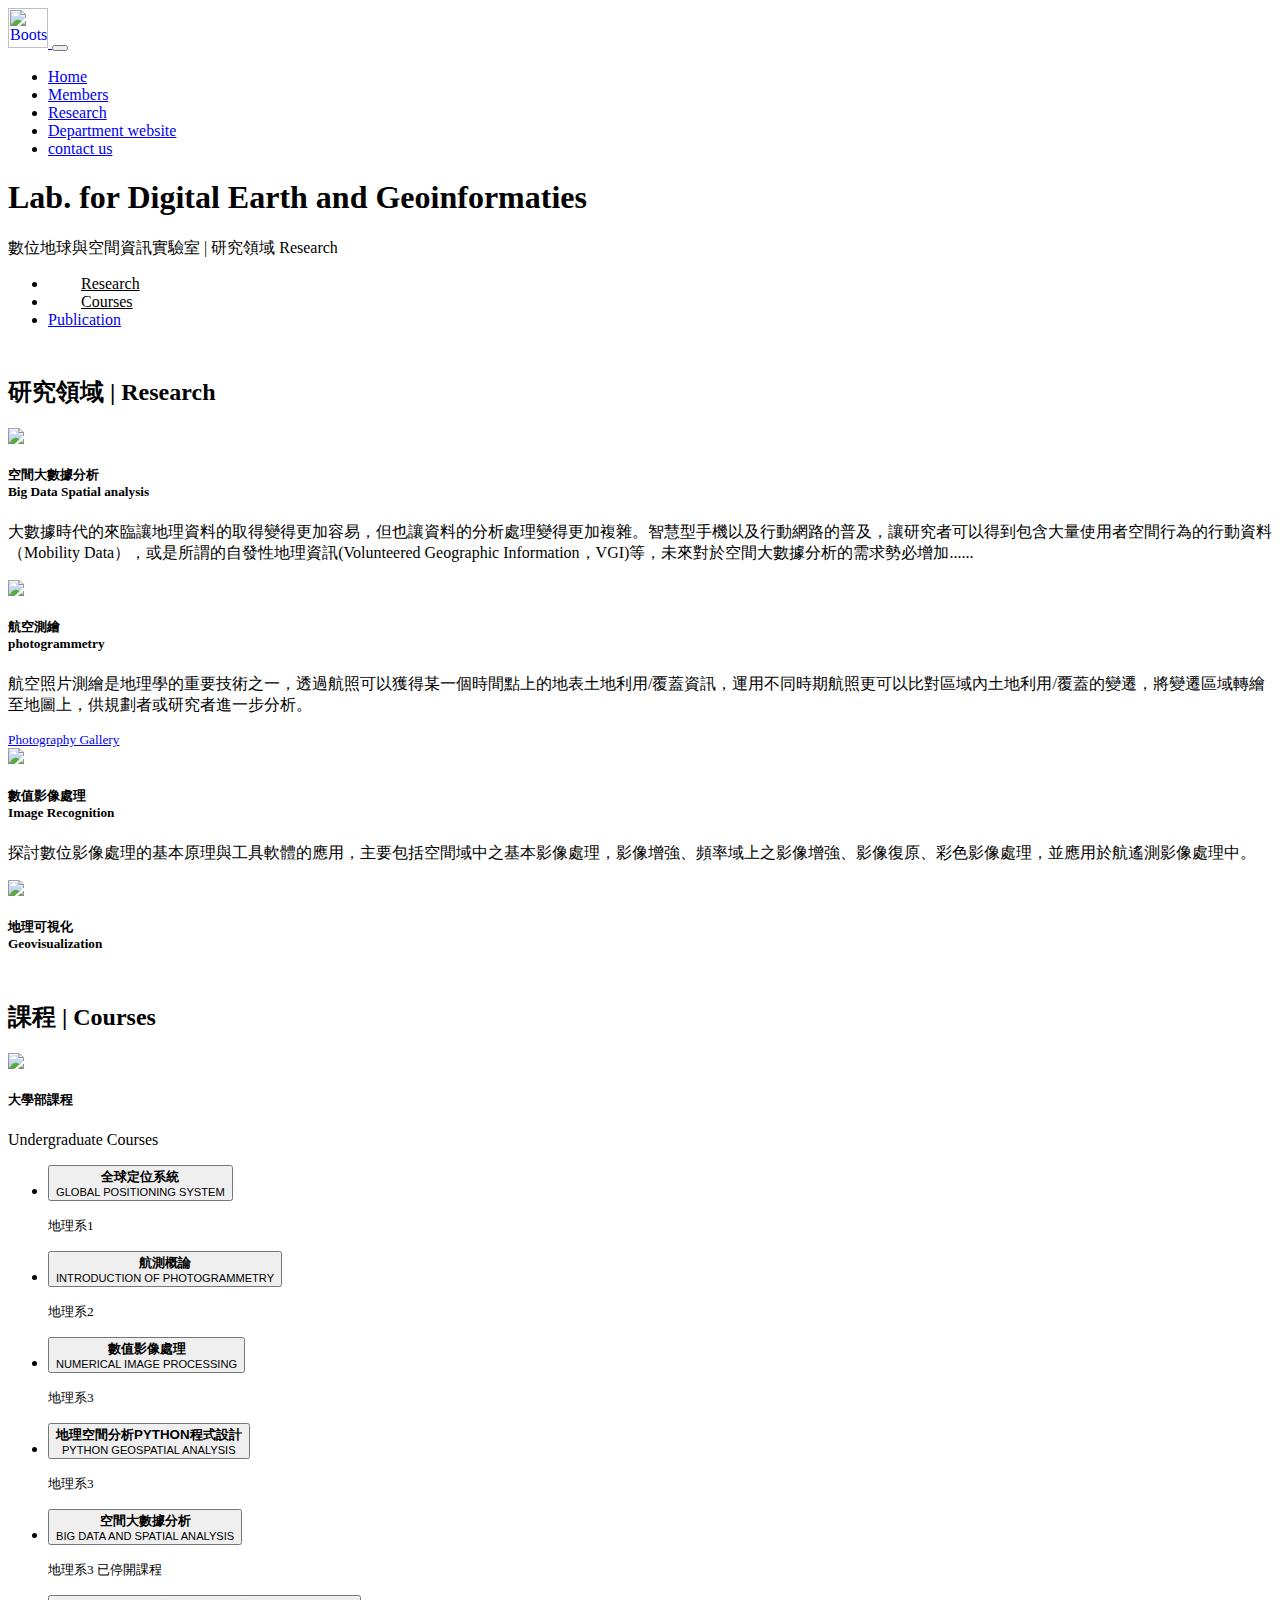
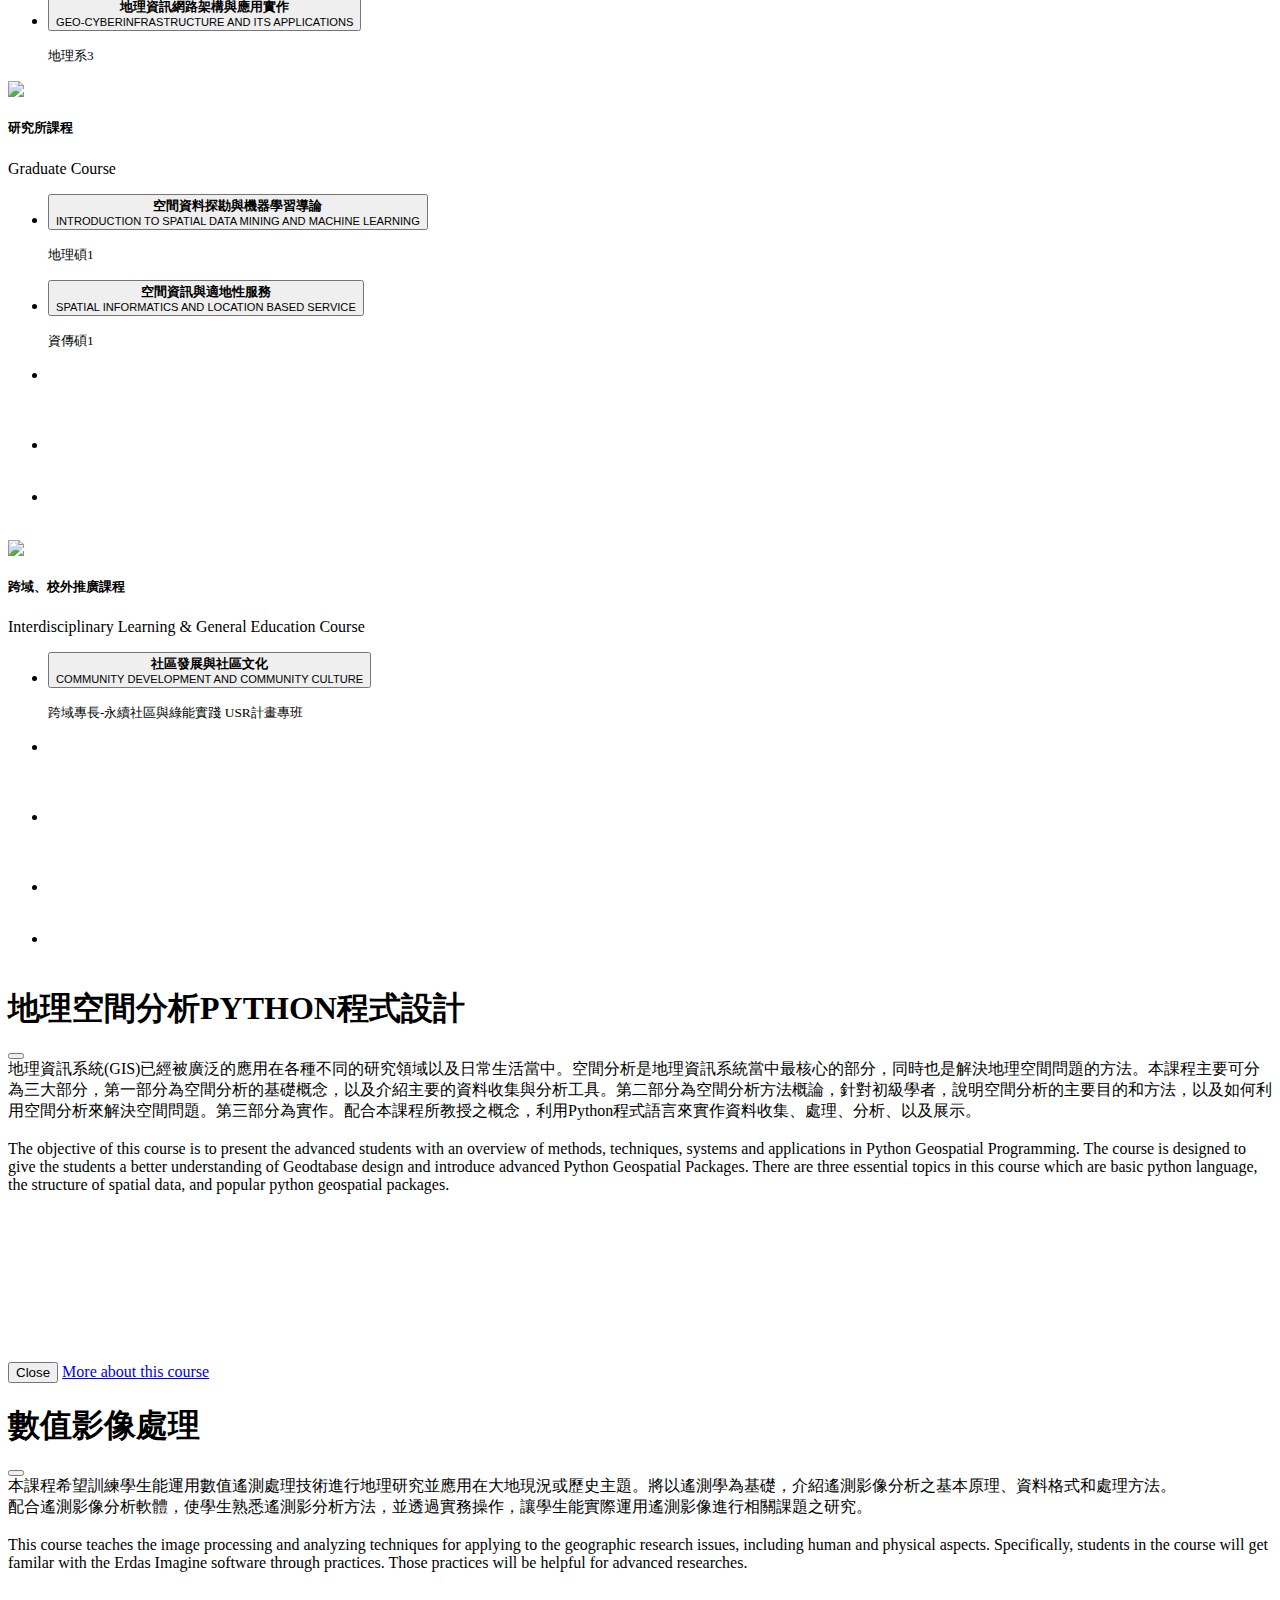
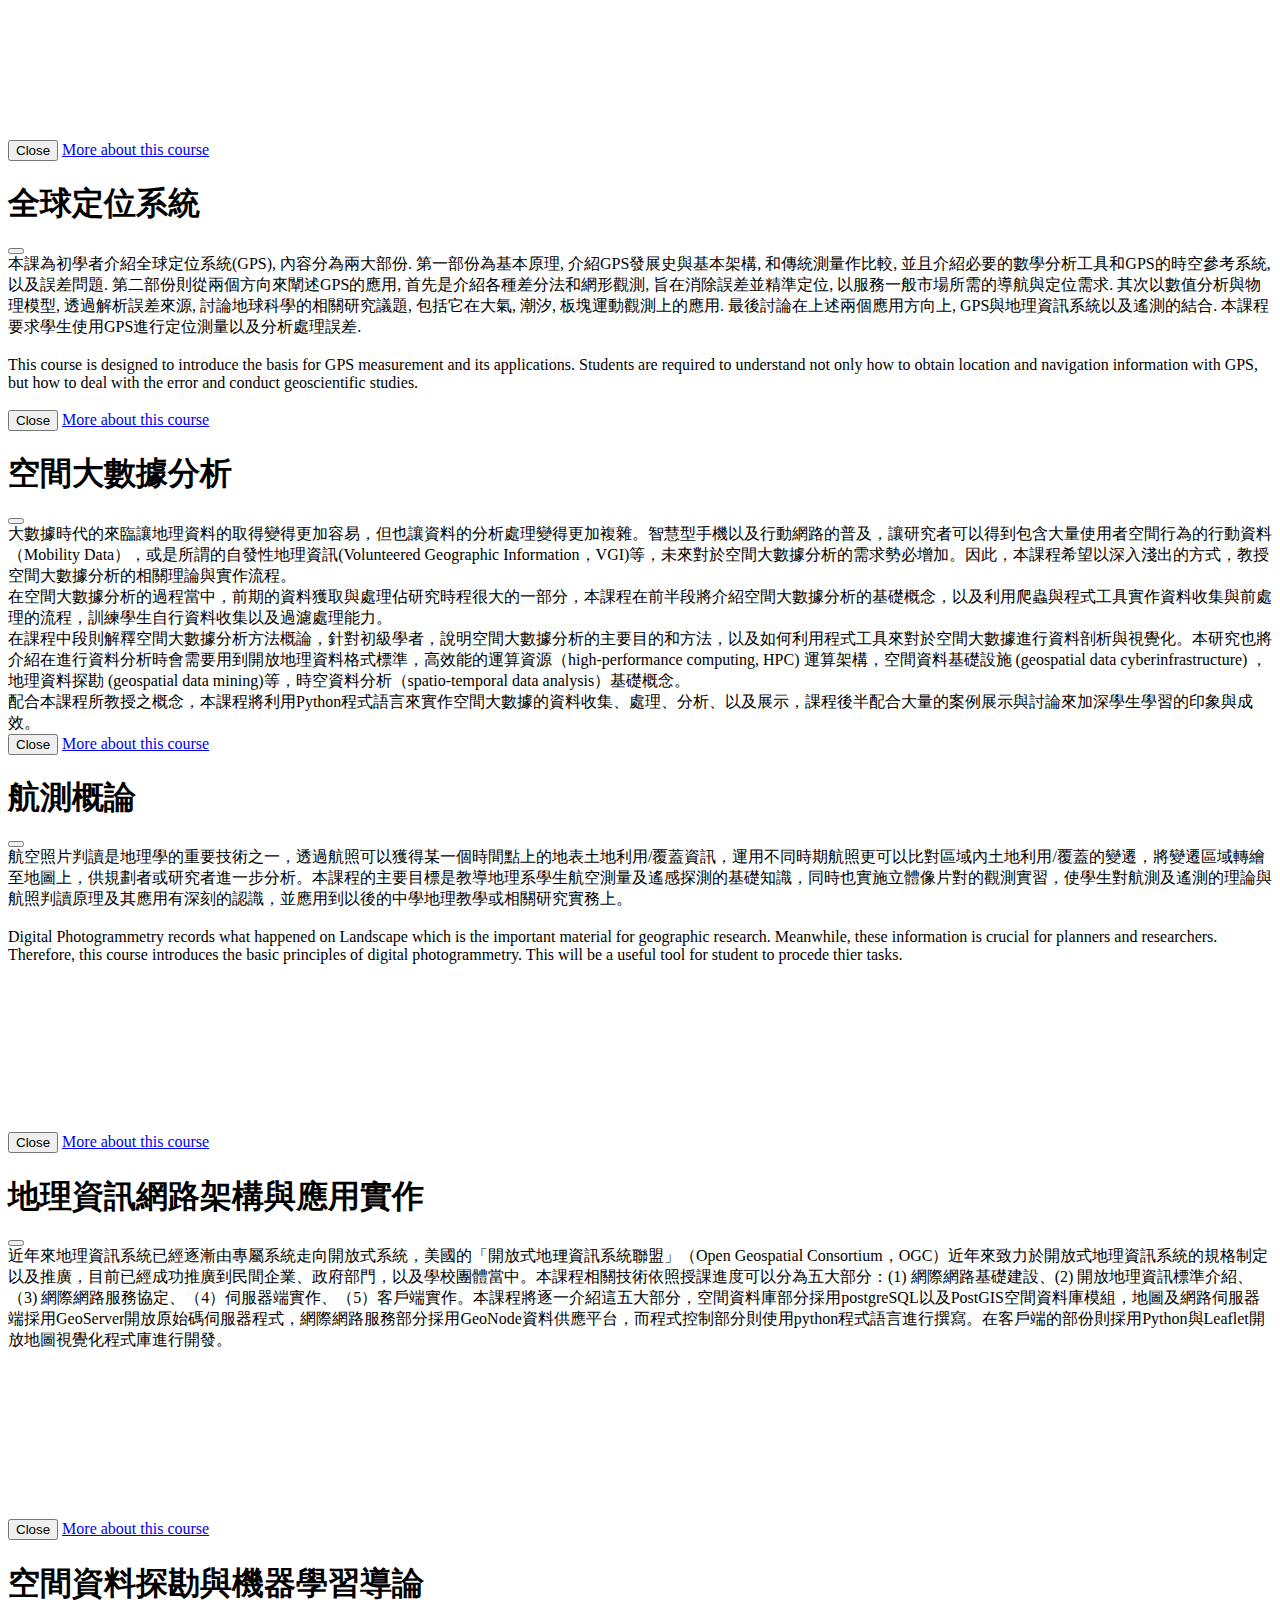
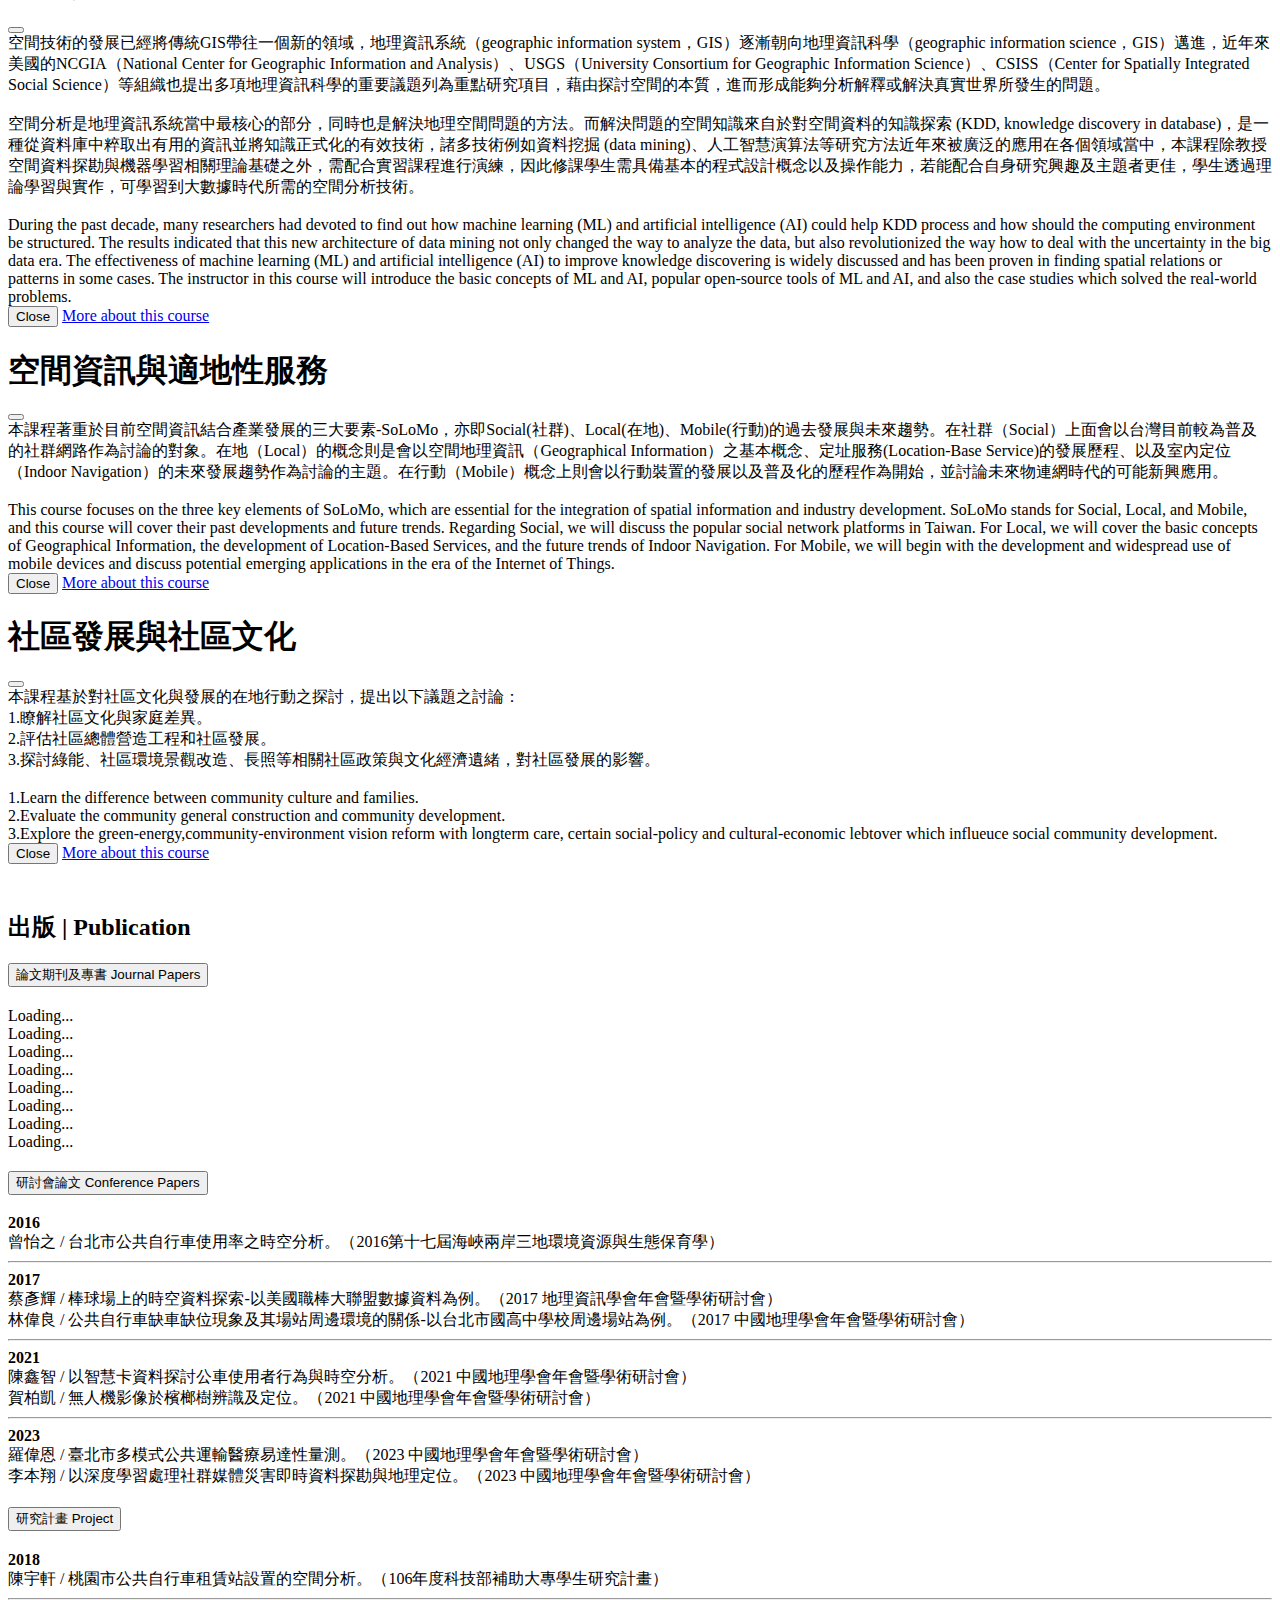
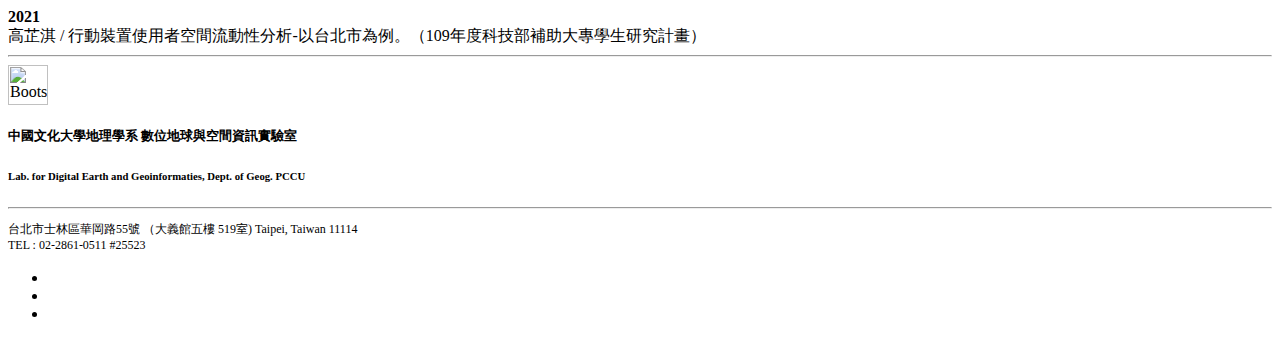
==== commit 1f9c8c7f: "update members and research" ====
--- a/research.html
+++ b/research.html
@@ -529,33 +529,26 @@
                             </button>
                             </h2>
                             <div id="collapseThree" class="accordion-collapse collapse" aria-labelledby="headingThree" data-bs-parent="#accordionExample">
-                            <div class="accordion-body">
-                                <div class="spinner-border text-primary" role="status">
-                                    <span class="visually-hidden">Loading...</span>
+                                <div class="accordion-body">
+                                    <div class="row">
+                                        <div class="col-md-1">
+                                            <strong>2018</strong> 
+                                        </div>
+                                        <div class="col-md-11">
+                                            陳宇軒 /  桃園市公共自行車租賃站設置的空間分析。（106年度科技部補助大專學生研究計畫）
+                                        </div>
+                                    </div>
+                                    <hr>
+                                    <div class="row">
+                                        <div class="col-md-1">
+                                            <strong>2021</strong> 
+                                        </div>
+                                        <div class="col-md-11">
+                                            高芷淇  /  行動裝置使用者空間流動性分析-以台北市為例。（109年度科技部補助大專學生研究計畫）
+                                        </div>
+                                    </div>
                                 </div>
-                                <div class="spinner-border text-secondary" role="status">
-                                    <span class="visually-hidden">Loading...</span>
                                 </div>
-                                <div class="spinner-border text-success" role="status">
-                                    <span class="visually-hidden">Loading...</span>
-                                </div>
-                                <div class="spinner-border text-danger" role="status">
-                                    <span class="visually-hidden">Loading...</span>
-                                </div>
-                                <div class="spinner-border text-warning" role="status">
-                                    <span class="visually-hidden">Loading...</span>
-                                </div>
-                                <div class="spinner-border text-info" role="status">
-                                    <span class="visually-hidden">Loading...</span>
-                                </div>
-                                <div class="spinner-border text-light" role="status">
-                                    <span class="visually-hidden">Loading...</span>
-                                </div>
-                                <div class="spinner-border text-dark" role="status">
-                                    <span class="visually-hidden">Loading...</span>
-                                </div>
-                            </div>
-                            </div>
                         </div>
                     </div>
                 </div>
